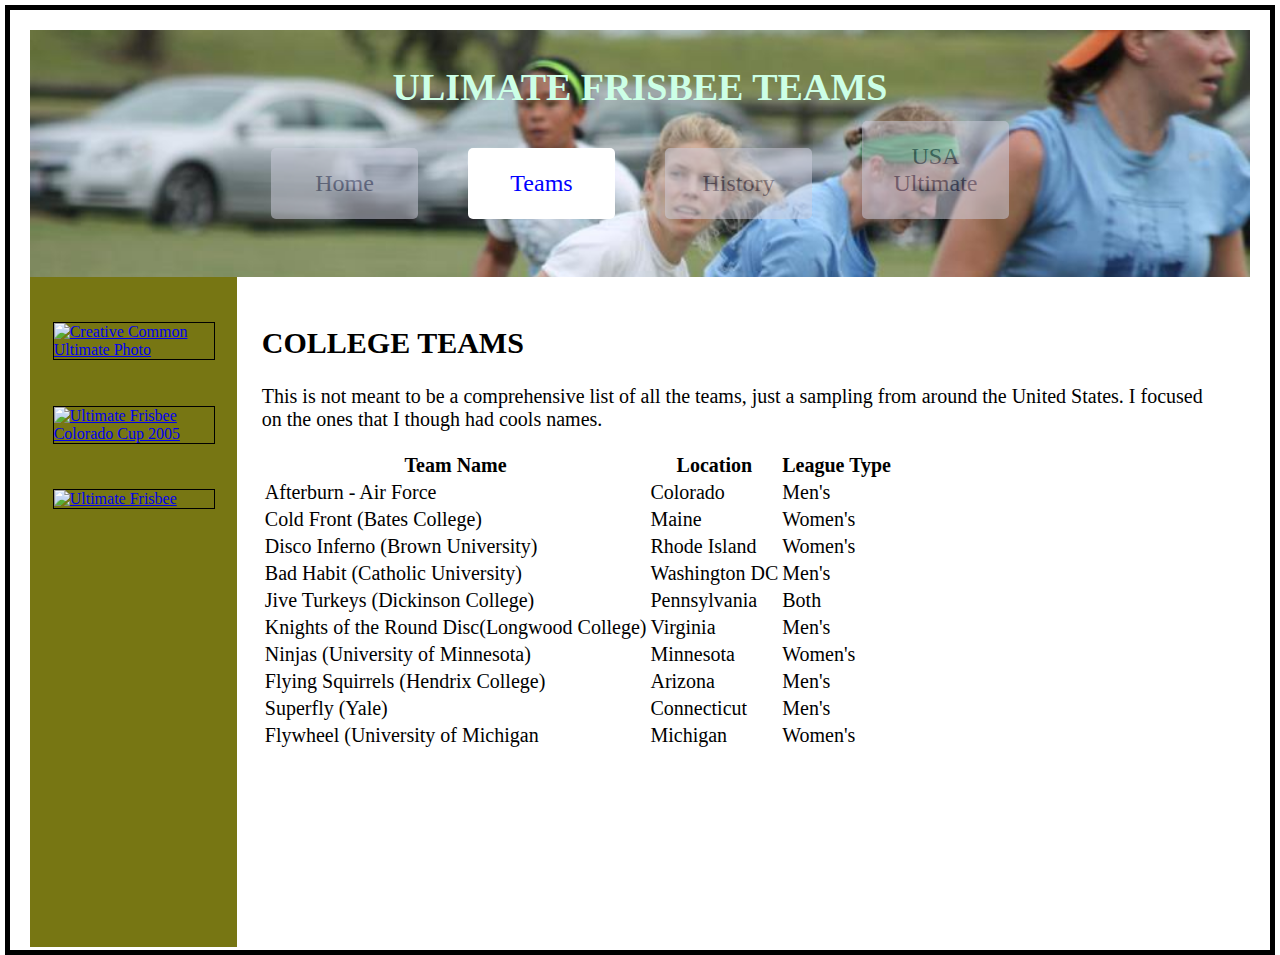
==== teams.html @ 43515e17 "created the basic structure" ====
<!DOCTYPE html>
<html lang="en">
<head>
	<meta charset="UTF-8">
	<title>Ultimate Frisbee - Teams</title>
	<link rel="stylesheet" href="css/hw1.css">
</head>
<body>
	<header>
		<h1>Ulimate Frisbee Teams</h1>
		<nav>
			<a href="index.html">Home</a>
			<a href="history.html" class = "active">Teams</a>
			<a href="history.html">History</a>
			<a href="http://www.usaultimate.org/index.html" target="_blank">USA Ultimate</a>
		</nav>
	</header>
	<main>
		<aside class = "left">
			<a href="https://commons.wikimedia.org/wiki/File%3AUltimate_Frisbee%2C_Jul_2009_-_17.jpg"><img src="https://upload.wikimedia.org/wikipedia/commons/5/5d/Ultimate_Frisbee%2C_Jul_2009_-_19.jpg" alt="Creative Common Ultimate Photo" title="By Ed Yourdon [CC BY-SA 2.0 (http://creativecommons.org/licenses/by-sa/2.0)], via Wikimedia Commons"/> </a>

			<a href="https://commons.wikimedia.org/wiki/File%3AUltimate_Frisbee_Colorado_Cup_2005.jpg"><img alt="Ultimate Frisbee Colorado Cup 2005" src="https://upload.wikimedia.org/wikipedia/commons/thumb/7/7d/Ultimate_Frisbee_Colorado_Cup_2005.jpg/512px-Ultimate_Frisbee_Colorado_Cup_2005.jpg"/></a>


			<a href="https://www.flickr.com/photos/paradisecoastie/15409853738/" title="Ultimate Frisbee"><img src="https://farm4.staticflickr.com/3948/15409853738_7dbfbfbac7_k.jpg"  alt="Ultimate Frisbee"></a>
		</aside>
		<section class = "right">
			<h2>College Teams</h2>
			<p>This is not meant to be a comprehensive list of all the teams, just a sampling from around the United States.  I focused on the ones that I though had cools names.</p>
			<table>
				<tr><th>Team Name</th>
					<th>Location</th>
					<th>League Type</th></tr>
				<tr>
					<td>Afterburn - Air Force</td>
					<td>Colorado</td>
					<td>Men's</td>
				</tr>
				<tr>
					<td>Cold Front (Bates College)</td>
					<td>Maine</td>
					<td>Women's</td>
				</tr>
				<tr>
					<td>Disco Inferno (Brown University)</td>
					<td>Rhode Island</td>
					<td>Women's</td>
				</tr>
				<tr>
					<td>Bad Habit (Catholic University)</td>
					<td>Washington DC</td>
					<td>Men's</td>
				</tr>
				<tr>
					<td>Jive Turkeys (Dickinson College)</td>
					<td>Pennsylvania</td>
					<td>Both</td>
				</tr>
				<tr>
					<td>Knights of the Round Disc(Longwood College)</td>
					<td>Virginia</td>
					<td>Men's</td>
				</tr>
				<tr>
					<td>Ninjas (University of Minnesota)</td>
					<td>Minnesota</td>
					<td>Women's</td>
				</tr>
				<tr>
					<td>Flying Squirrels (Hendrix College)</td>
					<td>Arizona</td>
					<td>Men's</td>
				</tr>
				<tr>
					<td>Superfly (Yale)</td>
					<td>Connecticut</td>
					<td>Men's</td>
				</tr>
				<tr>
					<td>Flywheel (University of Michigan</td>
					<td>Michigan</td>
					<td>Women's</td>
				</tr>
			</table>
		</section>
	</main>
</body>
</html>
---- css/hw1.css ----
header{
	background-color: #f0f0f5;
  background-image: url("../images/flywheel.jpg");
  background-repeat: no-repeat;
  background-size: 100% 800px;
  padding:35px;
}

html {
  height: 100%
}


/*img{
  display: none;
}
*/

h1{
	text-align: center;
	color:#ccffe6;
	text-transform:uppercase;
  margin:0px;
  font-size: 38px;




}

h2{
	text-transform:uppercase;
	color:#000000;
  font-size: 30px;
}

section{
	/*background-color:#e6f2ff;*/
  font-size:20px;
}

/*a{
	background-color: #d1d1e0;
	color:#47476b;
}*/

body{
  height: 100%;
  padding:20px;
  margin:5px;
  border: 5px solid black;
  }

nav{
   text-align: center;
}

nav a {
  font-size: 150%;
  color:#47476b;
  background-color: #d1d1e0;
  opacity:0.5;
  border-radius: 5px;
  width:10%;
  margin:1% 2% 2% 2%;
  padding:22px 16px;
  display:inline-block;
  text-decoration: none;


}





.active{
  opacity:1;
  background-color:#ffffff;
  color:blue;
}



.left{
  width:17%;
  background-color:#777613;
  height: 670px;
  /*position:fixed;*/
  padding: 0px;
  /*border:5px solid black;*/
  display: inline-block;
  float: left;

}

.left img{
  display:block;
  width:160px;
  margin:22% auto;

  border:1px solid black;
}




.right{
  width:79%;
  display: inline-block;
  float: right;
  padding:2%;

}
  


/*header{
  background-color: #B8B1B0;
 
}
h1{
  font-family: arial;
  text-transform: uppercase;
  text-align: center;
  color:#ffffff;
}
nav{
  color: #000000;
  font-family: arial;
}
.left{
  display: none;
}
h2{
  background-color: #b8b1b0;
  text-transform: uppercase;
  color:#1D3FBF;
  font-family: arial;
}
section{
  background-color: #b8b1b0;
  
}
.active{
  color: #000000;
 
}
a{
  color: #000000;
}*/
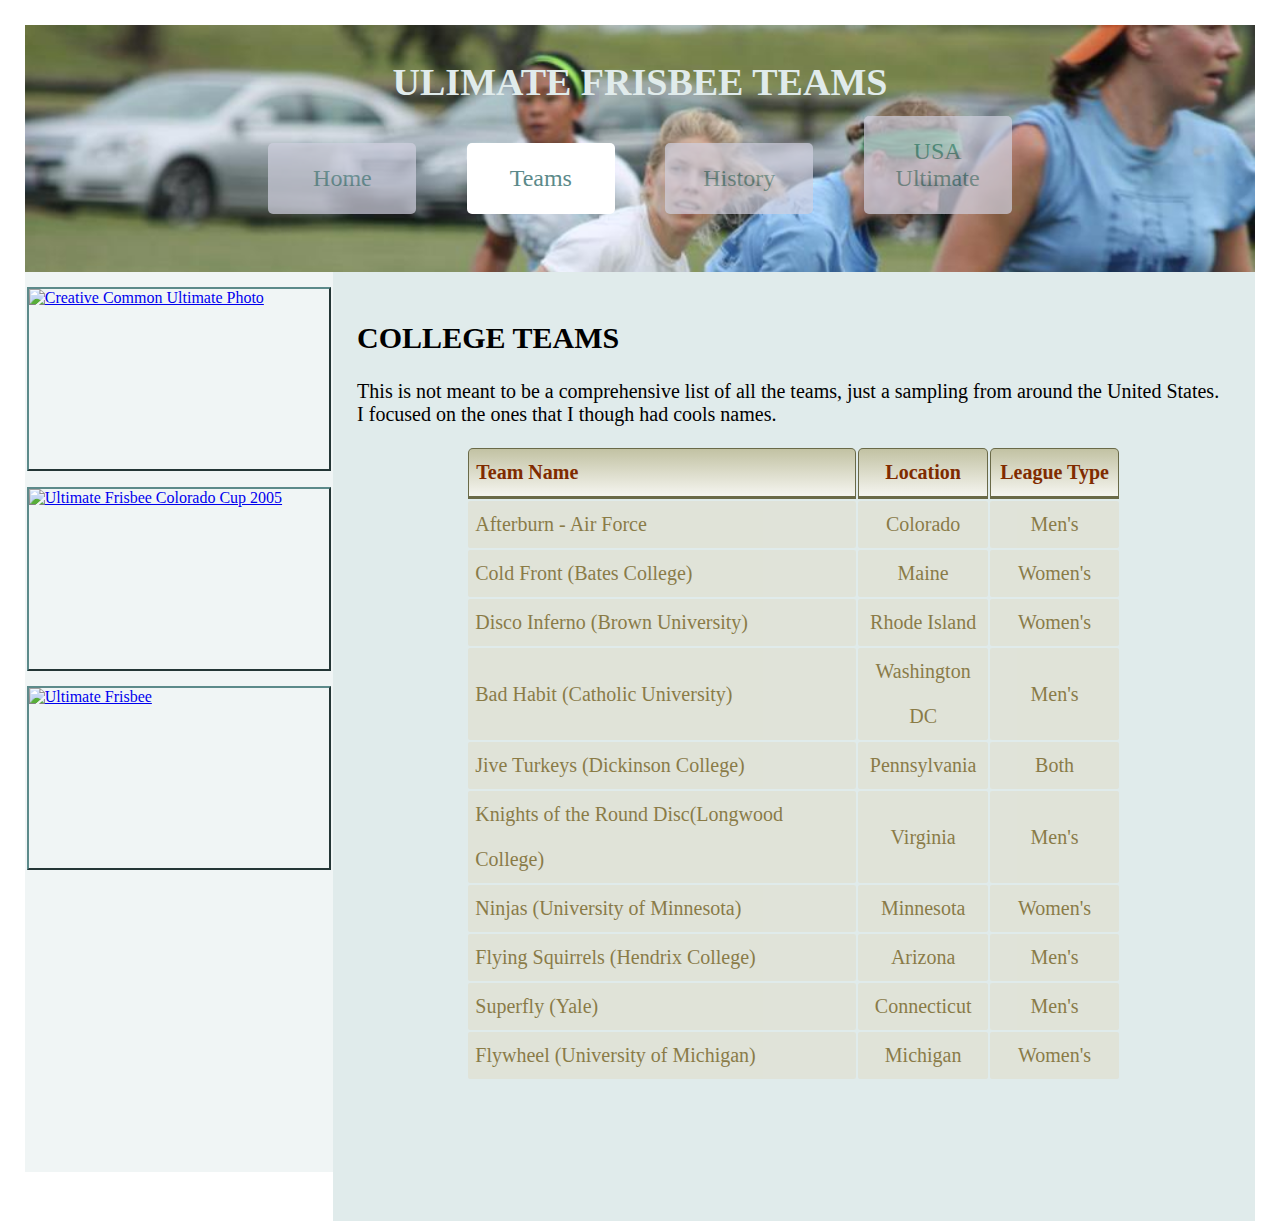
==== commit 12aacdd3: "table created for teams page" ====
--- a/teams.html
+++ b/teams.html
@@ -77,7 +77,7 @@
 					<td>Men's</td>
 				</tr>
 				<tr>
-					<td>Flywheel (University of Michigan</td>
+					<td>Flywheel (University of Michigan)</td>
 					<td>Michigan</td>
 					<td>Women's</td>
 				</tr>
--- a/css/hw1.css
+++ b/css/hw1.css
@@ -1,30 +1,22 @@
 header{
-	background-color: #f0f0f5;
+	background-color: #00f0f5;
   background-image: url("../images/flywheel.jpg");
   background-repeat: no-repeat;
   background-size: 100% 800px;
   padding:35px;
 }
 
-html {
-  height: 100%
-}
+/*html {
+  height: 100%;
+}*/
 
-
-/*img{
-  display: none;
-}
-*/
 
 h1{
 	text-align: center;
-	color:#ccffe6;
+	color:#e0ebeb;
 	text-transform:uppercase;
   margin:0px;
   font-size: 38px;
-
-
-
 
 }
 
@@ -34,21 +26,11 @@
   font-size: 30px;
 }
 
-section{
-	/*background-color:#e6f2ff;*/
-  font-size:20px;
-}
-
-/*a{
-	background-color: #d1d1e0;
-	color:#47476b;
-}*/
-
 body{
-  height: 100%;
+  /*height: 100%;*/
   padding:20px;
   margin:5px;
-  border: 5px solid black;
+  
   }
 
 nav{
@@ -57,9 +39,11 @@
 
 nav a {
   font-size: 150%;
-  color:#47476b;
+  color:#5c8a8a;
   background-color: #d1d1e0;
-  opacity:0.5;
+  opacity:0.7;
+  -webkit-border-radius:5px;
+  -moz-border-radius:5px;
   border-radius: 5px;
   width:10%;
   margin:1% 2% 2% 2%;
@@ -70,25 +54,18 @@
 
 }
 
-
-
-
-
 .active{
   opacity:1;
   background-color:#ffffff;
-  color:blue;
+  color:#5c8a8a;
 }
 
-
-
 .left{
-  width:17%;
-  background-color:#777613;
-  height: 670px;
-  /*position:fixed;*/
+  width:25%;
+  background-color:#f0f5f5;
+  /*height: 780px;*/
+  height:100vh;
   padding: 0px;
-  /*border:5px solid black;*/
   display: inline-block;
   float: left;
 
@@ -96,56 +73,70 @@
 
 .left img{
   display:block;
-  width:160px;
-  margin:22% auto;
+  width:300px;
+  height:180px;
+  /*height:100vh;*/
+  margin:5% auto;
+  border:2px outset #5c8a8a;
 
-  border:1px solid black;
+}
+
+.right{
+  background-color:#e0ebeb;
+  width:71%;
+  display: inline-block;
+  float: right;
+  padding:2%;
+  height:100vh;
+  font-size:20px;
+
+}
+
+table{
+  width:75%;
+  margin:0 auto;
+  line-height: 45px;
+  text-align: center;
+  
+  font-style: Arial, Helvetica, sans-serif;
+}
+
+th{
+  background:#c2c2a3;
+  background: -moz-linear-gradient(to bottom, #c2c2a3,  #f5f5f0);
+  background: -webkit-linear-gradient(to bottom, #c2c2a3,  #f5f5f0);
+  background: -o-linear-gradient(to bottom, #c2c2a3,  #f5f5f0);
+  background: linear-gradient(to bottom, #c2c2a3,  #f5f5f0);
+  width:20%;
+  border:1px solid #6a6a48;
+  border-bottom: 3px solid #6a6a48;
+  color: #802b00;
+  -webkit-border-radius:5px 5px 0px 0px;
+  -moz-border-radius:5px 5px 0px 0px;
+  -o-border-radius:5px 5px 0px 0px;
+  border-radius:5px 5px 0px 0px;   
+}
+
+td{
+  background-color: #e0e0d1;
+  color:#664d00;
+  opacity:0.7;
+  border-radius: 2px;
+
+}
+
+td:hover{
+  opacity: 1;
 }
 
 
-
-
-.right{
-  width:79%;
-  display: inline-block;
-  float: right;
-  padding:2%;
-
+tr :first-child{
+  width:60%;
+  text-align: left;
+  
+}
+th, td{
+  padding:1px 7px;
 }
   
 
-
-/*header{
-  background-color: #B8B1B0;
- 
-}
-h1{
-  font-family: arial;
-  text-transform: uppercase;
-  text-align: center;
-  color:#ffffff;
-}
-nav{
-  color: #000000;
-  font-family: arial;
-}
-.left{
-  display: none;
-}
-h2{
-  background-color: #b8b1b0;
-  text-transform: uppercase;
-  color:#1D3FBF;
-  font-family: arial;
-}
-section{
-  background-color: #b8b1b0;
-  
-}
-.active{
-  color: #000000;
- 
-}
-a{
-  color: #000000;
-}*/